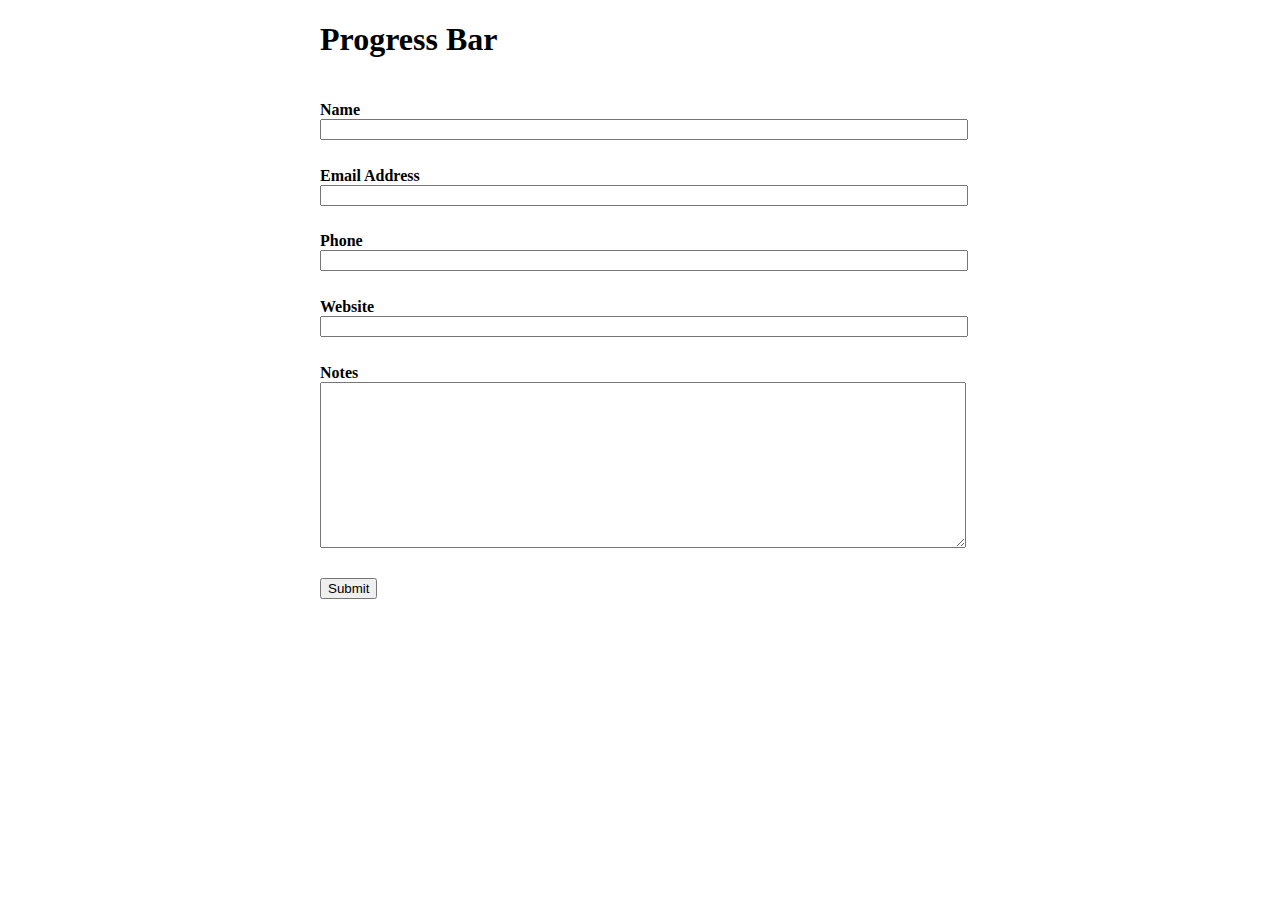
==== index.html @ 8a707e59 "-tarea" ====
<!DOCTYPE html>
<link href="https://cdn.jsdelivr.net/npm/bootstrap@5.0.0-beta3/dist/css/bootstrap.min.css" rel="stylesheet" integrity="sha384-eOJMYsd53ii+scO/bJGFsiCZc+5NDVN2yr8+0RDqr0Ql0h+rP48ckxlpbzKgwra6" crossorigin="anonymous">

<html>
<head>
	<title>Project Template</title>

	<style type="text/css">
		body {
			margin-left: auto;
			margin-right: auto;
			max-width: 40em;
			width: 88%;
		}

		label,
		input,
		textarea {
			width: 100%;
		}

		label {
			font-weight: bold;
		}

		input,
		textarea {
			margin-bottom: 2em;
		}

		textarea {
			height: 12em;
		}
	</style>
</head>
<body>

	<h1>Progress Bar</h1>

	<!-- Show form progress here -->
    <div class="progress" style="height: 1px;">
        <div class="progress-bar" role="progressbar" style="width: 0%;" aria-valuenow="0" aria-valuemin="0" aria-valuemax="100"></div>
      </div>
      <div class="progress" style="height: 20px;">
        <div class="progress-bar" role="progressbar" style="width: 0%;" aria-valuenow="0" aria-valuemin="0" aria-valuemax="100"></div>
      </div>
	<div id="progress"></div>

	<form id="autosave" onsubmit="return validar()">
		<div>
			<label for="name">Name</label>
			<input type="text" id="name">
		</div>

		<div>
			<label for="email">Email Address</label>
			<input type="email" id="email">
		</div>

		<div>
			<label for="phone">Phone</label>
			<input type="tel" id="phone">
		</div>

		<div>
			<label for="website">Website</label>
			<input type="url" id="website">
		</div>

		<div>
			<label for="notes">Notes</label>
			<textarea id="notes"></textarea>
		</div>

		<button>Submit</button>
	</form>


	<script>
        function validar(){

            var campoNombre = document.getElementById("name").value;

            if(campoNombre.length == 0 || /^\s+$/.test(campoNombre)){
                alert("el campo esta vacio");
                return false;
            }

            return true;

        }
	</script>
    <script src="https://cdn.jsdelivr.net/npm/bootstrap@5.0.0-beta3/dist/js/bootstrap.bundle.min.js" integrity="sha384-JEW9xMcG8R+pH31jmWH6WWP0WintQrMb4s7ZOdauHnUtxwoG2vI5DkLtS3qm9Ekf" crossorigin="anonymous"></script>
</body>
</html>
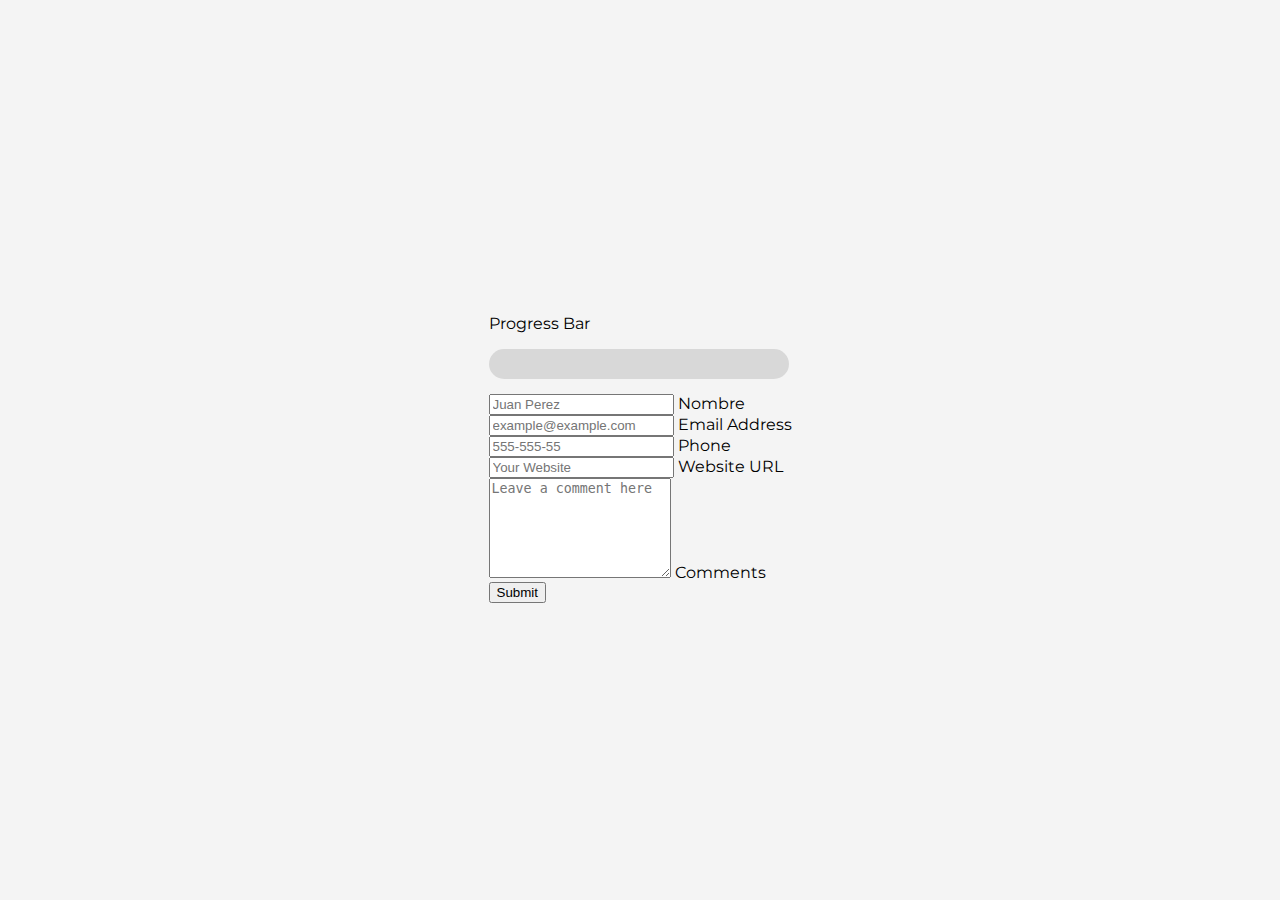
==== commit 323631ab: "Tarea finalizada" ====
--- a/index.html
+++ b/index.html
@@ -1,95 +1,98 @@
 <!DOCTYPE html>
-<link href="https://cdn.jsdelivr.net/npm/bootstrap@5.0.0-beta3/dist/css/bootstrap.min.css" rel="stylesheet" integrity="sha384-eOJMYsd53ii+scO/bJGFsiCZc+5NDVN2yr8+0RDqr0Ql0h+rP48ckxlpbzKgwra6" crossorigin="anonymous">
+<link
+  href="https://cdn.jsdelivr.net/npm/bootstrap@5.0.0-beta3/dist/css/bootstrap.min.css"
+  rel="stylesheet"
+  integrity="sha384-eOJMYsd53ii+scO/bJGFsiCZc+5NDVN2yr8+0RDqr0Ql0h+rP48ckxlpbzKgwra6"
+  crossorigin="anonymous"
+/>
+<link rel="stylesheet" href="styles.css" />
+<html>
+  <head>
+    <title>Project Template</title>
+  </head>
+  <body>
 
-<html>
-<head>
-	<title>Project Template</title>
+	
+    <section class="container-fluid d-flex flex-column align-items-center "> 
+		<p>Progress Bar</p>
+    <div class="progress mb-3">
+      <div class="progress-done" data-done=""> 
 
-	<style type="text/css">
-		body {
-			margin-left: auto;
-			margin-right: auto;
-			max-width: 40em;
-			width: 88%;
-		}
+	  </div>
+    </div>
 
-		label,
-		input,
-		textarea {
-			width: 100%;
-		}
+    <form id="formulario" class="pro-form" onsubmit="">
+		<div class="form-floating mb-3">
+			<input type="text" class="form-control" id="floatingInput" placeholder="Juan Perez" required>
+			<label for="floatingInput">Nombre</label>
+		 </div>
+		<div class="form-floating mb-3">
+			<input type="email" class="form-control" id="floatingInput" placeholder="example@example.com" required>
+			<label for="floatingInput">Email Address</label>
+		 </div>
+		<div class="form-floating mb-3">
+			<input type="tel" class="form-control" id="floatingInput" placeholder="555-555-55" required> 
+			<label for="floatingInput">Phone</label>
+		 </div>
+		<div class="form-floating mb-3">
+			<input type="url" class="form-control" id="floatingInput" placeholder="Your Website" required>
+			<label for="floatingInput">Website URL</label>
+		 </div>
+		 <div class="form-floating mb-3">
+			<textarea class="form-control" placeholder="Leave a comment here" id="floatingTextarea2" style="height: 100px"></textarea>
+			<label for="floatingTextarea2">Comments</label>
+		  </div>
+      <button>Submit</button>
+    </form>
+	</section>
+    
 
-		label {
-			font-weight: bold;
-		}
+  
+	<script>
+    	const formulario = document.getElementById("formulario");
+		var inputs = document.querySelectorAll("#formulario input");
+		
+		formulario.addEventListener("keyup", function(event){
+			var numValido = 0;
+				inputs.forEach(function(elemento, indice, array){
+					if(elemento.validity.valid){
+					numValido++;
+				}
+				})
+			if(numValido ==0){
+				const progress = document.querySelector('.progress-done');
+				progress.style.width = progress.getAttribute('data-done') + '0%';
+				progress.style.opacity = 1;
+			}
+			if(numValido ==1){
+				const progress = document.querySelector('.progress-done');
+				progress.style.width = progress.getAttribute('data-done') + '25%';
+				progress.style.opacity = 1;
+			}
+			if(numValido ==2){
+				const progress = document.querySelector('.progress-done');
+				progress.style.width = progress.getAttribute('data-done') + '50%';
+				progress.style.opacity = 1;
+			}
+			if(numValido ==3){
+				const progress = document.querySelector('.progress-done');
+				progress.style.width = progress.getAttribute('data-done') + '75%';
+				progress.style.opacity = 1;
+				}
+			if(numValido ==4){
+				const progress = document.querySelector('.progress-done');
+				progress.style.width = progress.getAttribute('data-done') + '100%';
+				progress.style.opacity = 1;
+			}
+		})
+		
 
-		input,
-		textarea {
-			margin-bottom: 2em;
-		}
-
-		textarea {
-			height: 12em;
-		}
-	</style>
-</head>
-<body>
-
-	<h1>Progress Bar</h1>
-
-	<!-- Show form progress here -->
-    <div class="progress" style="height: 1px;">
-        <div class="progress-bar" role="progressbar" style="width: 0%;" aria-valuenow="0" aria-valuemin="0" aria-valuemax="100"></div>
-      </div>
-      <div class="progress" style="height: 20px;">
-        <div class="progress-bar" role="progressbar" style="width: 0%;" aria-valuenow="0" aria-valuemin="0" aria-valuemax="100"></div>
-      </div>
-	<div id="progress"></div>
-
-	<form id="autosave" onsubmit="return validar()">
-		<div>
-			<label for="name">Name</label>
-			<input type="text" id="name">
-		</div>
-
-		<div>
-			<label for="email">Email Address</label>
-			<input type="email" id="email">
-		</div>
-
-		<div>
-			<label for="phone">Phone</label>
-			<input type="tel" id="phone">
-		</div>
-
-		<div>
-			<label for="website">Website</label>
-			<input type="url" id="website">
-		</div>
-
-		<div>
-			<label for="notes">Notes</label>
-			<textarea id="notes"></textarea>
-		</div>
-
-		<button>Submit</button>
-	</form>
-
-
-	<script>
-        function validar(){
-
-            var campoNombre = document.getElementById("name").value;
-
-            if(campoNombre.length == 0 || /^\s+$/.test(campoNombre)){
-                alert("el campo esta vacio");
-                return false;
-            }
-
-            return true;
-
-        }
-	</script>
-    <script src="https://cdn.jsdelivr.net/npm/bootstrap@5.0.0-beta3/dist/js/bootstrap.bundle.min.js" integrity="sha384-JEW9xMcG8R+pH31jmWH6WWP0WintQrMb4s7ZOdauHnUtxwoG2vI5DkLtS3qm9Ekf" crossorigin="anonymous"></script>
-</body>
-</html>+		
+    </script>
+    <script
+      src="https://cdn.jsdelivr.net/npm/bootstrap@5.0.0-beta3/dist/js/bootstrap.bundle.min.js"
+      integrity="sha384-JEW9xMcG8R+pH31jmWH6WWP0WintQrMb4s7ZOdauHnUtxwoG2vI5DkLtS3qm9Ekf"
+      crossorigin="anonymous"
+    ></script>
+  </body>
+</html>
--- a/styles.css
+++ b/styles.css
@@ -0,0 +1,41 @@
+@import url('https://fonts.googleapis.com/css?family=Montserrat&display=swap');
+
+* {
+	box-sizing: border-box;
+}
+
+body {
+	background-color: #f4f4f4;
+	flex-direction: column;
+	font-family: 'Montserrat', sans-serif;
+	display: flex;
+	align-items: center;
+	justify-content: center;
+	height: 100vh;
+	margin: 0;
+}
+
+.progress {
+	background-color: #d8d8d8;
+	border-radius: 20px;
+	position: relative;
+	margin: 15px 0;
+	height: 30px;
+	width: 300px;
+}
+
+.progress-done {
+	background: linear-gradient(to left, #F2709C, #FF9472);
+	box-shadow: 0 3px 3px -5px #F2709C, 0 2px 5px #F2709C;
+	border-radius: 20px;
+	color: #fff;
+	display: flex;
+	align-items: center;
+	justify-content: center;
+	height: 100%;
+	width: 0;
+	opacity: 0;
+	transition: 1s ease 0.3s;
+}
+
+
